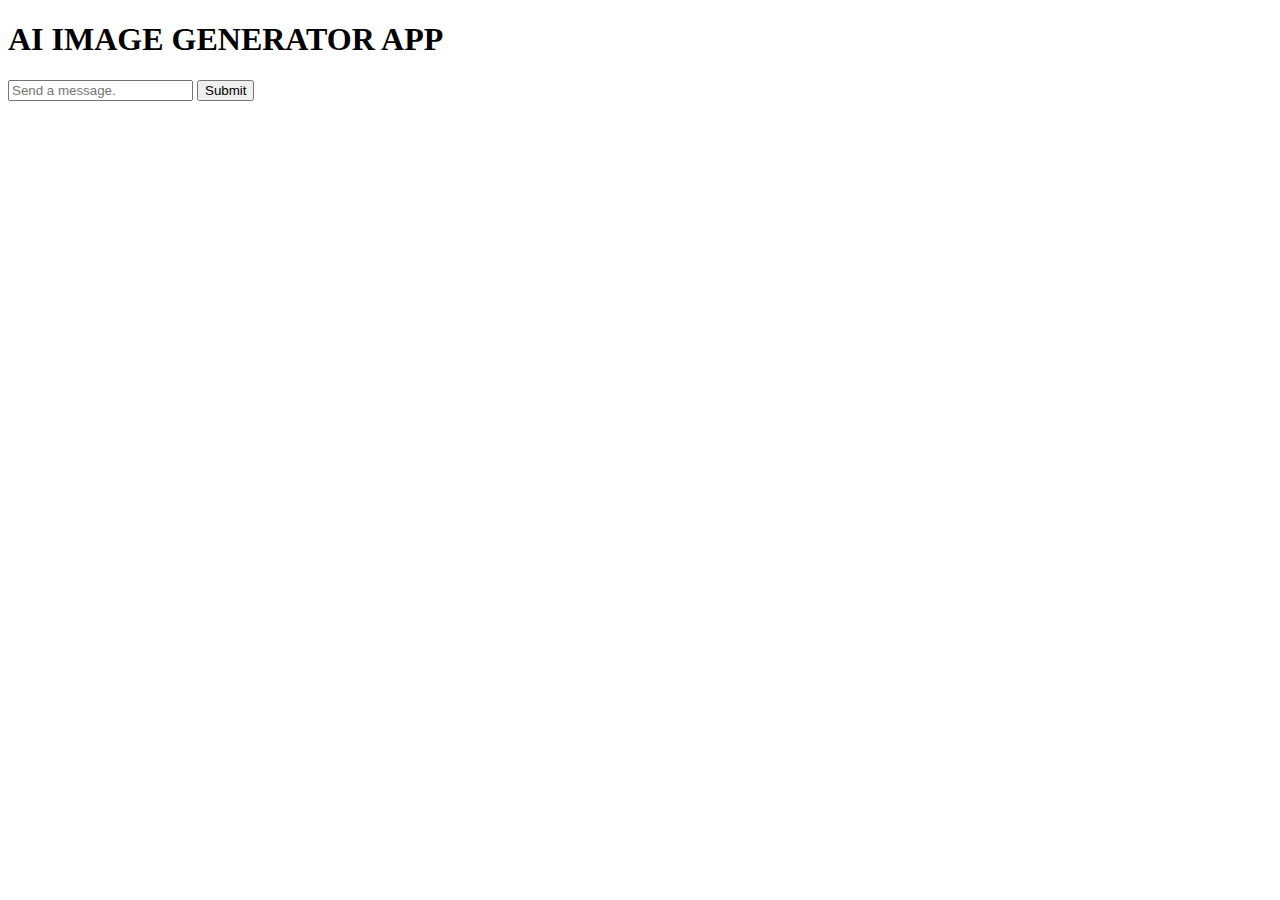
==== images-ai/index.html @ d4d74561 "Add files via upload" ====
<!DOCTYPE html>
<html lang="en">
  <head>
    <meta charset="UTF-8" />
    <meta http-equiv="X-UA-Compatible" content="IE=edge" />
    <meta name="viewport" content="width=device-width, initial-scale=1.0" />
    <title>AI Image Generator App</title>
    <link rel="preconnect" href="https://fonts.googleapis.com" />
    <link rel="preconnect" href="https://fonts.gstatic.com" crossorigin />
    <link
      href="https://fonts.googleapis.com/css2?family=Inter:wght@300;500&display=swap"
      rel="stylesheet"
    />
    <link rel="stylesheet" href="/styles.css" />
  </head>
  <body>
    <header>
      <h1>AI IMAGE GENERATOR APP</h1>
    </header>
    <section class="imageContainer"></section>
    <section class="inputContainer">
      <form action="/">
        <input
          type="text"
          class="description"
          placeholder="Send a message."
          required
        />
        <button class="submit">Submit</button>
      </form>
    </section>
  </body>
  <script src="/main.js"></script>
</html>
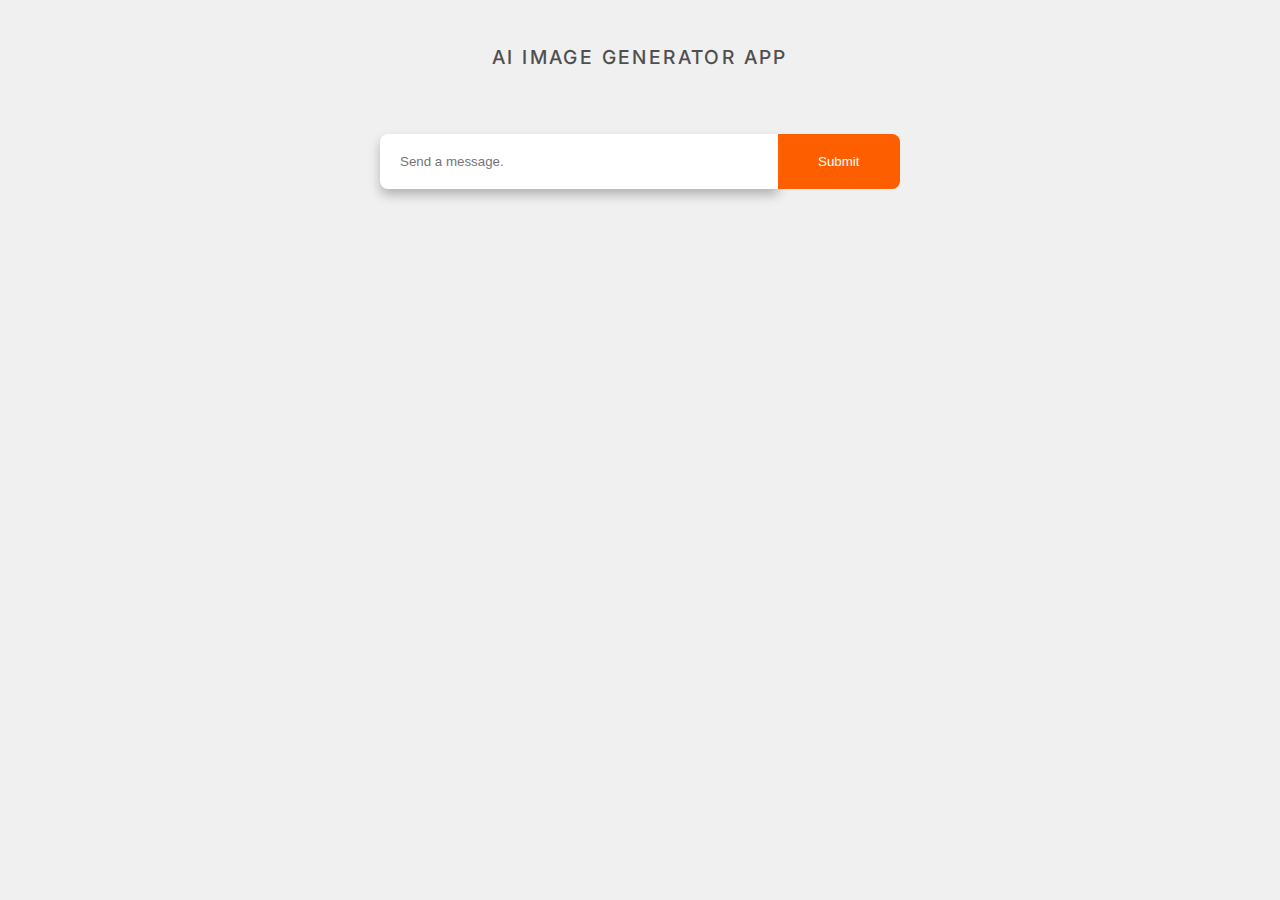
==== commit acf7e0e2: "Update index.html" ====
--- a/images-ai/index.html
+++ b/images-ai/index.html
@@ -11,7 +11,7 @@
       href="https://fonts.googleapis.com/css2?family=Inter:wght@300;500&display=swap"
       rel="stylesheet"
     />
-    <link rel="stylesheet" href="/styles.css" />
+    <link rel="stylesheet" href="styles.css" />
   </head>
   <body>
     <header>
@@ -30,5 +30,5 @@
       </form>
     </section>
   </body>
-  <script src="/main.js"></script>
+  <script src="main.js"></script>
 </html>
--- a/images-ai/styles.css
+++ b/images-ai/styles.css
@@ -0,0 +1,105 @@
+body {
+  margin: 0;
+  padding: 0;
+  overflow-x: hidden;
+  display: flex;
+  align-items: center;
+  justify-content: center;
+  flex-direction: column;
+  font-family: "inter", sans-serif;
+  background-color: #f0f0f0;
+}
+
+header {
+  padding: 2rem 0;
+  display: flex;
+  align-items: center;
+  justify-content: center;
+}
+
+header h1 {
+  font-weight: 500;
+  text-transform: uppercase;
+  font-size: 1.2rem;
+  letter-spacing: 0.15rem;
+  color: #4f4f4f;
+}
+
+section.imageContainer {
+  display: grid;
+  grid-template-columns: 50% 50%;
+  grid-template-rows: 50% 50%;
+  grid-gap: 0.25rem;
+  padding: 0;
+  margin: 0;
+  align-items: center;
+  justify-content: center;
+}
+
+section.inputContainer {
+  padding: 1rem 0 0 0;
+  display: flex;
+  align-items: center;
+  justify-content: center;
+}
+
+form {
+  display: flex;
+  align-items: center;
+  justify-content: center;
+  width: 32.5rem;
+}
+
+input {
+  display: flex;
+  border: none;
+  box-shadow: 0px 6px 11px 0px rgba(0, 0, 0, 0.25);
+  -webkit-box-shadow: 0px 6px 11px 0px rgba(0, 0, 0, 0.25);
+  -moz-box-shadow: 0px 6px 11px 0px rgba(0, 0, 0, 0.25);
+  border-radius: 0.5rem 0 0 0.5rem;
+  width: 100%;
+  padding: 1.25rem;
+}
+
+button.submit {
+  padding: 1.25rem;
+  background-color: #fd5f00;
+  border: none;
+  color: white;
+  text-transform: capitalize;
+  cursor: pointer;
+  border-radius: 0 0.5rem 0.5rem 0;
+  width: 10rem;
+  transition: background-color 0.3s ease-in-out;
+}
+
+button.submit:hover {
+  background-color: #ff8533;
+}
+
+@keyframes spin {
+  0% {
+    transform: rotate(0deg);
+  }
+  100% {
+    transform: rotate(360deg);
+  }
+}
+
+section.imageContainer.loading::after {
+  content: "";
+  display: block;
+  width: 40px;
+  height: 40px;
+  margin: 0 auto;
+  border: 4px solid #fd5f00;
+  border-top-color: transparent;
+  border-radius: 50%;
+  animation: spin 1s linear infinite;
+}
+
+@media (max-width: 450px) {
+  html {
+    font-size: 65%;
+  }
+  